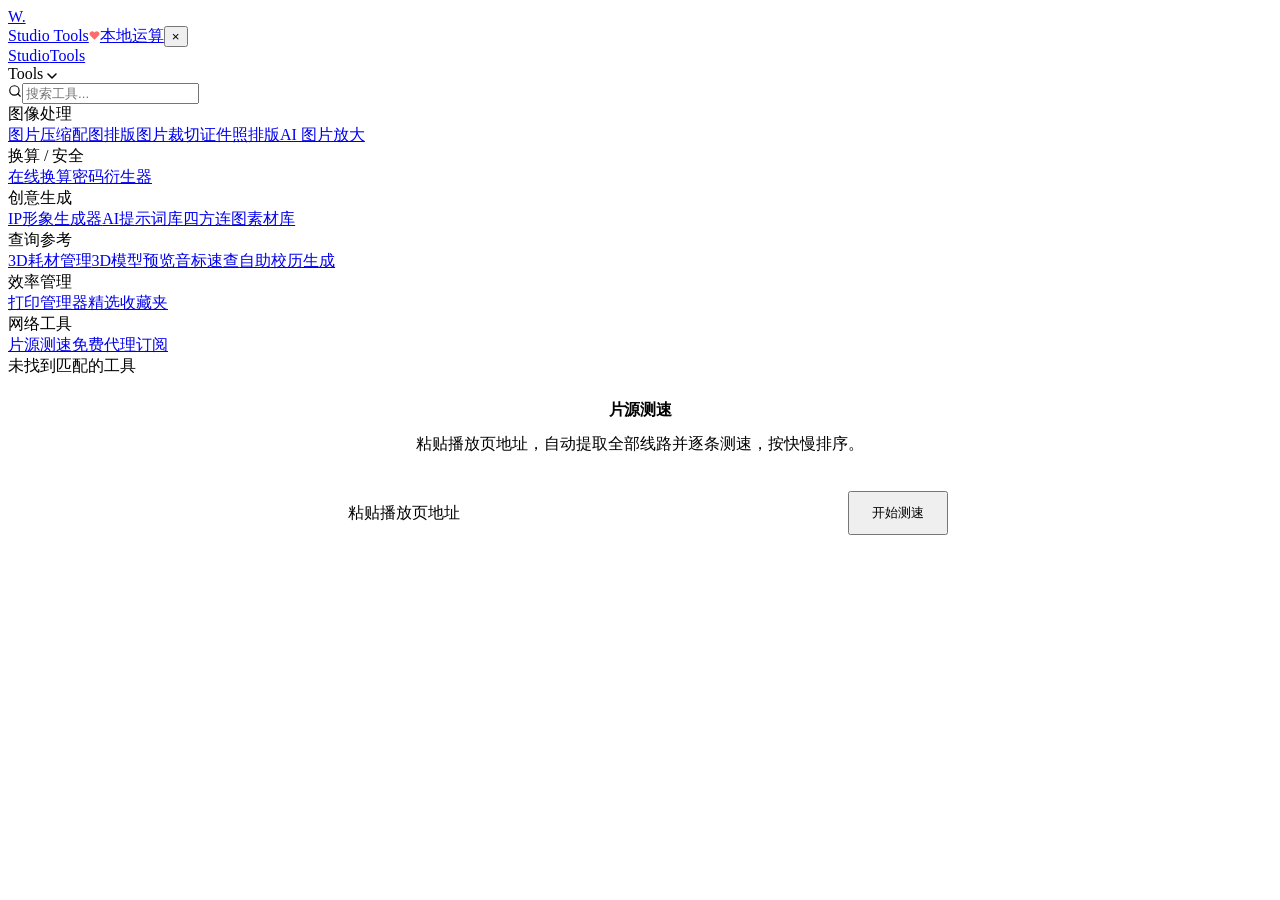
==== tools/source-probe.html @ e4e9c32e "feat(tools): 新增片源测速工具；修复 vjooProject 内嵌 base64；清理测试产物 片源测速（新工具） - tools/source-probe.html：输入播放页地址 → " ====
<!DOCTYPE html>
<html lang="zh-CN" data-page-node-id="ZPGu3p5vpaYgQeffbwRxIf">
<head data-page-node-id="IMk7vswgnAUHOb9VFnFJuF">
<meta http-equiv="Content-Security-Policy" content="default-src 'self'; script-src 'self' 'unsafe-inline'; style-src 'self' 'unsafe-inline'; img-src 'self' data:; connect-src 'self' http://127.0.0.1:* http://localhost:*; frame-ancestors 'none'; base-uri 'self';" data-page-node-id="cvdRTb36xbyCefzs7I9JL9">
<meta charset="UTF-8" data-page-node-id="7qxW4fsRTeHyKktsri9sMq">
<meta name="viewport" content="width=device-width, initial-scale=1.0" data-page-node-id="0yG3iNQ4elmF7pXUvCrKWf">
<title>W.-片源测速</title>
<link rel="stylesheet" href="common.css" data-page-node-id="Oe4scHIeBnwPIecHPCPHCA">
<style>
  /* 主视觉：居中输入 */
  .hero { text-align: center; padding-block: 12px 40px; }
  .hero h1 { font-size: var(--fs-2xl); font-weight: 600; letter-spacing: -0.02em; color: var(--ink); }
  .hero p { margin-top: 10px; font-size: var(--fs-base); color: var(--ink-tertiary); line-height: 1.6; }

  .probe-box {
    display: flex; align-items: center; gap: 8px;
    max-width: 600px; margin: 28px auto 0; padding: 6px 6px 6px 22px;
    background: var(--bg-white); border: 1px solid var(--border);
    border-radius: var(--radius-pill);
    transition: border-color 0.2s, box-shadow 0.2s;
  }
  .probe-box:focus-within { border-color: var(--ink); box-shadow: 0 2px 12px rgba(0, 0, 0, 0.06); }
  .probe-box input {
    flex: 1; min-width: 0; padding: 11px 0;
    border: none; background: transparent; outline: none;
    font-size: var(--fs-base); color: var(--ink); font-family: inherit;
  }
  .probe-box input::placeholder { color: var(--ink-quaternary); }
  .probe-box .btn-filled { flex-shrink: 0; padding: 11px 22px; }

  .field-hint { font-size: var(--fs-xs); color: var(--ink-quaternary); margin-top: 6px; line-height: 1.5; }

  /* 日志 */
  .log {
    background: var(--bg); border: 1px solid var(--border-light); border-radius: var(--radius-md);
    padding: 14px 16px; font-size: var(--fs-xs); line-height: 1.8; color: var(--ink-secondary);
    font-family: 'SF Mono', SFMono-Regular, Consolas, Menlo, monospace; margin-bottom: 20px;
  }
  .log:empty { display: none; }
  .log .err { color: var(--red); }
  .log .ok { color: #1d8a3e; }

  /* 结果表 */
  .result-head { display: flex; align-items: baseline; justify-content: space-between; margin-bottom: 12px; }
  .result-title { font-size: var(--fs-lg); font-weight: 600; color: var(--ink); letter-spacing: -0.01em; }
  .result-sub { font-size: var(--fs-xs); color: var(--ink-quaternary); }
  .tbl-wrap { overflow-x: auto; border: 1px solid var(--border-light); border-radius: var(--radius-md); }
  table { width: 100%; border-collapse: collapse; font-size: var(--fs-sm); min-width: 640px; }
  th {
    text-align: left; padding: 11px 14px; font-weight: 500; font-size: var(--fs-xs);
    color: var(--ink-tertiary); background: var(--bg); border-bottom: 1px solid var(--border-light);
    white-space: nowrap;
  }
  td { padding: 13px 14px; border-bottom: 1px solid var(--border-light); color: var(--ink); vertical-align: middle; }
  tbody tr:last-child td { border-bottom: none; }
  tbody tr.best { background: rgba(52, 199, 89, 0.06); }
  .rank {
    display: inline-flex; align-items: center; justify-content: center;
    width: 22px; height: 22px; border-radius: 50%; background: var(--bg);
    font-size: var(--fs-xs); color: var(--ink-tertiary); font-weight: 500;
  }
  tr.best .rank { background: var(--green); color: #fff; }
  .name-cell { font-weight: 500; max-width: 160px; }
  .name-cell .sub { font-weight: 400; font-size: var(--fs-xs); color: var(--ink-quaternary); margin-top: 2px; }
  .url-cell {
    font-family: 'SF Mono', SFMono-Regular, Consolas, Menlo, monospace; font-size: var(--fs-xs);
    color: var(--ink-tertiary); max-width: 260px; overflow: hidden; text-overflow: ellipsis; white-space: nowrap;
  }
  .speed-val { font-size: var(--fs-md); font-weight: 600; color: var(--ink); font-variant-numeric: tabular-nums; }
  .speed-val .unit { font-size: var(--fs-xs); font-weight: 400; color: var(--ink-tertiary); margin-left: 2px; }
  .pill {
    display: inline-block; padding: 2px 9px; border-radius: var(--radius-pill);
    font-size: var(--fs-xs); font-weight: 500;
  }
  .pill.green { background: rgba(52,199,89,0.12); color: #1d8a3e; }
  .pill.orange { background: rgba(255,149,0,0.14); color: #a35b00; }
  .pill.red { background: rgba(255,59,48,0.12); color: var(--red); }
  .pill.gray { background: var(--bg); color: var(--ink-tertiary); }
  .copy-btn {
    border: 1px solid var(--border-light); background: var(--bg-white); color: var(--ink-secondary);
    border-radius: 6px; padding: 4px 10px; font-size: var(--fs-xs); cursor: pointer; transition: all 0.2s;
  }
  .copy-btn:hover { border-color: var(--ink); color: var(--ink); }
  .empty { padding: 40px; text-align: center; color: var(--ink-quaternary); font-size: var(--fs-sm); }

  .toast {
    position: fixed; left: 50%; bottom: 32px; transform: translateX(-50%) translateY(12px);
    background: var(--fill-black); color: #fff; padding: 10px 20px; border-radius: var(--radius-pill);
    font-size: var(--fs-sm); opacity: 0; pointer-events: none; transition: all 0.25s; z-index: 3000;
  }
  .toast.show { opacity: 1; transform: translateX(-50%) translateY(0); }
</style>
<script src="nav.js"></script>
</head>
<body data-page-node-id="PixpRwdAAbq9xPmpHfaydo">
<main class="section" data-page-node-id="8AVjW84SENvKahoiMfPcQv">
  <div class="section-inner" data-page-node-id="as6ND2UvFSIoCHWWe0nneN">

    <header class="hero" data-page-node-id="J05TMQCF4tC5JndLKQsbAO">
      <h1 data-page-node-id="JKZACPw5sNJCtRLgJzRHXo">片源测速</h1>
      <p data-page-node-id="T0nuwvt2Euz05NHSDL53SF">粘贴播放页地址，自动提取全部线路并逐条测速，按快慢排序。</p>

      <div class="probe-box" data-page-node-id="0QeT7wRLCHiaiEZdDlRGXl">
        <input id="urlInput" type="url" placeholder="粘贴播放页地址" spellcheck="false" autocomplete="off" data-page-node-id="PAPZzgScgm7Xft5dtOZvPQ">
        <button class="btn-filled" id="btnProbe" data-page-node-id="ka0pAKtAQT5NLwB0GZ0dj9">开始测速</button>
      </div>
    </header>

    <div class="log" id="log" data-page-node-id="QzqR7o0pzmo55aXf66upoX"></div>

    <div id="resultWrap" hidden data-page-node-id="muB1vX6SABqzHpYNAqAQod">
      <div class="result-head" data-page-node-id="joUSeAz6lKfme5ElhyAAWN">
        <span class="result-title" data-page-node-id="tkEbCt50vHaF7T3hQVf7i6">测速结果</span>
        <span class="result-sub" id="resultSub" data-page-node-id="GXV3MVTCdEJOjz2yw9jYiW"></span>
      </div>
      <div class="tbl-wrap" data-page-node-id="4CEcrOVvCNs4h5fTGnGIyA">
        <table data-page-node-id="NwUe70KKYCGL6rZ99LQ90e">
          <thead data-page-node-id="RjKPP5CKDpdiMONn51krYj">
            <tr data-page-node-id="dACEZOQSNDQsx4VEEPswk0">
              <th style="width:44px" data-page-node-id="j7spy5uPtcy1FAjj7wp0uD">#</th>
              <th data-page-node-id="zYsvMD4GbPpGEE7Y34V650">名称</th>
              <th style="width:96px" data-page-node-id="Ska1aLlAr75Cjyj5HeZjXc">速度</th>
              <th style="width:80px" data-page-node-id="et0B9VehAGCuv8TxYv2nsz">首包</th>
              <th style="width:110px" data-page-node-id="2chqQ2vAXgChqHUFxePjaV">流畅度</th>
              <th data-page-node-id="g8TRFCjYx2Zb6uFZow6eZT">地址</th>
              <th style="width:64px" data-page-node-id="3UoB9alngWWWnypgCnw6vQ"></th>
            </tr>
          </thead>
          <tbody id="tbody" data-page-node-id="4F8mdVtQCKZd6jrYJzv6bk"></tbody>
        </table>
      </div>
      <div class="field-hint" style="margin-top:10px" data-page-node-id="4tFsyYJNH9DXnrigRh6ejS">
        流畅度 = 分片下载耗时 ÷ 分片时长，小于 1 才不会卡顿；越小越稳。首包为 TTFB 中位数。
      </div>
    </div>

  </div>
</main>
<div class="toast" id="toast" data-page-node-id="3CoGlmRVdDUiGL0aK26Zx4"></div>

<script>
(function () {
  var $ = function (id) { return document.getElementById(id); };
  // 解析服务地址（改端口只改这里一处）
  var API_BASE = 'http://127.0.0.1:8899';
  var logEl = $('log'), tbody = $('tbody'), resultWrap = $('resultWrap'), resultSub = $('resultSub');

  function toast(msg) {
    var t = $('toast');
    t.textContent = msg;
    t.classList.add('show');
    clearTimeout(t._tm);
    t._tm = setTimeout(function () { t.classList.remove('show'); }, 2200);
  }
  function log(msg, cls) {
    var d = document.createElement('div');
    if (cls) d.className = cls;
    d.textContent = msg;
    logEl.appendChild(d);
  }
  function clearLog() { logEl.innerHTML = ''; }
  function base() { return API_BASE; }

  function mb(mbps) { return mbps / 8; }

  // 出场顺序：可用线路按速度降序（最快在前），失败的次要指标保持原顺序排到最后
  function sortRows(rows) {
    return rows.slice().sort(function (a, b) {
      if (!!a.ok !== !!b.ok) return a.ok ? -1 : 1;
      return (b.mbps || 0) - (a.mbps || 0);
    });
  }

  function render(list) {
    var rows = sortRows(list || []);
    tbody.innerHTML = '';
    resultWrap.hidden = false;
    var okCount = rows.filter(function (r) { return r.ok; }).length;
    resultSub.textContent = '共 ' + rows.length + ' 条，可用 ' + okCount + ' 条 · 按速度降序';
    if (!rows.length) {
      tbody.innerHTML = '<tr><td colspan="7" class="empty">没有可展示的结果</td></tr>';
      return;
    }
    rows.forEach(function (r, i) {
      var tr = document.createElement('tr');
      if (r.ok && i === 0) tr.className = 'best';

      var rank = document.createElement('td');
      rank.innerHTML = '<span class="rank">' + (i + 1) + '</span>';
      tr.appendChild(rank);

      var name = document.createElement('td');
      name.className = 'name-cell';
      var nm = r.name || (r.url ? r.url.split('/')[2] : '未命名');
      name.innerHTML = escapeHtml(nm) + '<div class="sub">' + (r.type === 'hls' ? 'HLS' : '文件') + '</div>';
      tr.appendChild(name);

      var sp = document.createElement('td');
      if (r.ok) {
        sp.innerHTML = '<span class="speed-val">' + mb(r.mbps).toFixed(2) + '<span class="unit">MB/s</span></span>';
      } else {
        sp.innerHTML = '<span class="pill gray">失败</span>';
      }
      tr.appendChild(sp);

      var tt = document.createElement('td');
      tt.textContent = r.ok ? (r.ttfb + ' ms') : '—';
      tt.style.color = 'var(--ink-tertiary)';
      tr.appendChild(tt);

      var ra = document.createElement('td');
      if (r.ok && r.ratio != null) {
        var cls = r.ratio < 0.7 ? 'green' : (r.ratio < 1 ? 'orange' : 'red');
        var label = r.ratio < 0.7 ? '流畅' : (r.ratio < 1 ? '偏紧' : '会卡');
        ra.innerHTML = '<span class="pill ' + cls + '">' + label + ' ' + r.ratio + '</span>';
      } else if (r.ok) {
        ra.innerHTML = '<span class="pill green">可用</span>';
      } else {
        ra.innerHTML = '<span class="pill red">' + escapeHtml((r.error || '不可用').slice(0, 14)) + '</span>';
      }
      tr.appendChild(ra);

      var url = document.createElement('td');
      url.className = 'url-cell';
      url.textContent = r.url || '';
      url.title = r.url || '';
      tr.appendChild(url);

      var act = document.createElement('td');
      var btn = document.createElement('button');
      btn.className = 'copy-btn';
      btn.textContent = '复制';
      btn.addEventListener('click', function () {
        copy(r.url || '');
      });
      act.appendChild(btn);
      tr.appendChild(act);

      tbody.appendChild(tr);
    });
  }

  function escapeHtml(s) {
    return String(s).replace(/[&<>"']/g, function (c) {
      return { '&': '&amp;', '<': '&lt;', '>': '&gt;', '"': '&quot;', "'": '&#39;' }[c];
    });
  }
  function copy(text) {
    if (!text) return;
    if (navigator.clipboard && navigator.clipboard.writeText) {
      navigator.clipboard.writeText(text).then(function () { toast('已复制地址'); }, function () { fallbackCopy(text); });
    } else {
      fallbackCopy(text);
    }
  }
  function fallbackCopy(text) {
    var ta = document.createElement('textarea');
    ta.value = text;
    document.body.appendChild(ta);
    ta.select();
    try { document.execCommand('copy'); toast('已复制地址'); } catch (e) { toast('复制失败'); }
    document.body.removeChild(ta);
  }

  function post(path, payload) {
    return fetch(base() + path, {
      method: 'POST',
      headers: { 'Content-Type': 'application/json' },
      body: JSON.stringify(payload)
    }).then(function (r) { return r.json(); });
  }

  var urlInput = $('urlInput'), btnProbe = $('btnProbe');
  var btnLabel = btnProbe.textContent;

  function doProbe() {
    var url = urlInput.value.trim();
    if (!url) { toast('请先粘贴播放页地址'); urlInput.focus(); return; }
    if (btnProbe.disabled) return;
    clearLog();
    resultWrap.hidden = true;
    btnProbe.disabled = true;
    btnProbe.textContent = '探测并测速中…';
    log('POST /api/probe ' + url);
    post('/api/probe', {
      url: url,
      speed: true,
      segs: 3,
      timeout: 15
    }).then(function (d) {
      (d.log || []).forEach(function (l) { log('· ' + l); });
      if (d.error) log('× ' + d.error, 'err');
      if (d.sources && d.sources.length) log('✓ 提取到 ' + d.sources.length + ' 个片源', 'ok');
      if (d.speeds && d.speeds.length) {
        log('✓ 测速完成，耗时 ' + (d.elapsed || 0) + 's', 'ok');
        render(d.speeds);
      }
    }).catch(function (e) {
      log('× 请求失败：' + e.message + '（解析服务是否已启动？）', 'err');
    }).then(function () {
      btnProbe.disabled = false;
      btnProbe.textContent = btnLabel;
    });
  }

  btnProbe.addEventListener('click', doProbe);
  urlInput.addEventListener('keydown', function (e) {
    if (e.key === 'Enter') { e.preventDefault(); doProbe(); }
  });

})();
</script>
</body>
</html>
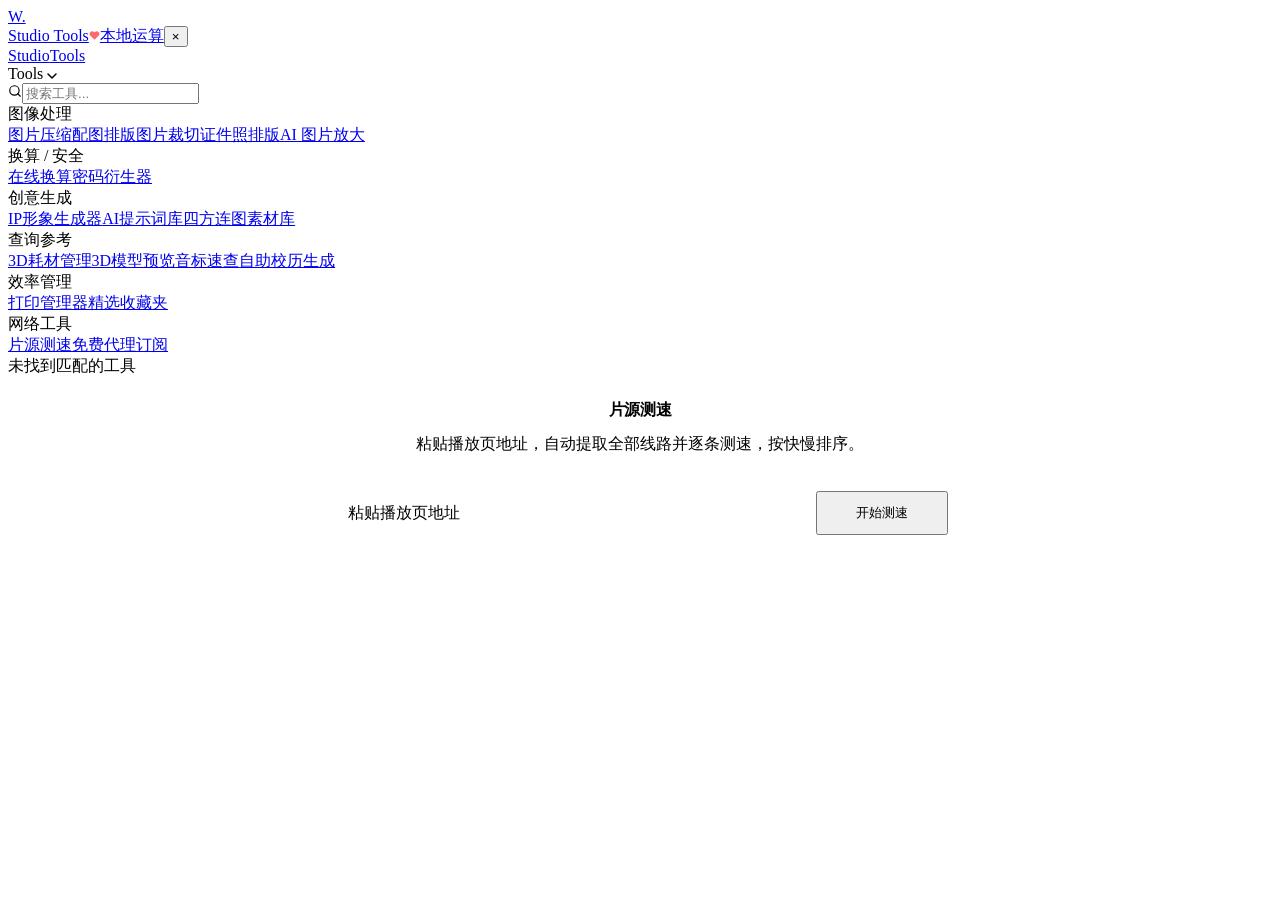
==== commit 05dec00c: "fix(tools): 片源测速支持局域网/手机访问，工具卡片图标配色修复 source-probe: API 地址跟随页面主机自适应（本机 127.0.0.1 / 局域网同 IP:8899），支持 " ====
--- a/tools/source-probe.html
+++ b/tools/source-probe.html
@@ -1,7 +1,7 @@
 <!DOCTYPE html>
 <html lang="zh-CN" data-page-node-id="ZPGu3p5vpaYgQeffbwRxIf">
 <head data-page-node-id="IMk7vswgnAUHOb9VFnFJuF">
-<meta http-equiv="Content-Security-Policy" content="default-src 'self'; script-src 'self' 'unsafe-inline'; style-src 'self' 'unsafe-inline'; img-src 'self' data:; connect-src 'self' http://127.0.0.1:* http://localhost:*; frame-ancestors 'none'; base-uri 'self';" data-page-node-id="cvdRTb36xbyCefzs7I9JL9">
+<meta http-equiv="Content-Security-Policy" content="default-src 'self'; script-src 'self' 'unsafe-inline'; style-src 'self' 'unsafe-inline'; img-src 'self' data:; connect-src 'self' http:; frame-ancestors 'none'; base-uri 'self';" data-page-node-id="cvdRTb36xbyCefzs7I9JL9">
 <meta charset="UTF-8" data-page-node-id="7qxW4fsRTeHyKktsri9sMq">
 <meta name="viewport" content="width=device-width, initial-scale=1.0" data-page-node-id="0yG3iNQ4elmF7pXUvCrKWf">
 <title>W.-片源测速</title>
@@ -26,9 +26,35 @@
     font-size: var(--fs-base); color: var(--ink); font-family: inherit;
   }
   .probe-box input::placeholder { color: var(--ink-quaternary); }
-  .probe-box .btn-filled { flex-shrink: 0; padding: 11px 22px; }
+  .probe-box .btn-filled { flex-shrink: 0; padding: 11px 22px; min-width: 132px; }
 
   .field-hint { font-size: var(--fs-xs); color: var(--ink-quaternary); margin-top: 6px; line-height: 1.5; }
+
+  /* 进度反馈：测速是串行的（并发会互抢带宽，测出来的"最快"就不可信），
+     十几条线路要跑一阵，因此必须有可见进度 —— 否则页面看着像卡死。 */
+  .progress { max-width: 600px; margin: 0 auto 20px; }
+  .progress-track { height: 3px; background: var(--border-light); border-radius: var(--radius-pill); overflow: hidden; }
+  .progress-bar {
+    height: 100%; width: 0; background: var(--ink); border-radius: inherit;
+    transition: width 0.25s ease;
+  }
+  /* 抓页 / 解析阶段总时长未知 → 不确定态：小条来回跑 */
+  .progress-bar.indet { width: 30%; transition: none; animation: indet 1.1s linear infinite; }
+  @keyframes indet { 0% { transform: translateX(-110%); } 100% { transform: translateX(340%); } }
+  .progress-text {
+    margin-top: 9px; text-align: center; font-size: var(--fs-xs); color: var(--ink-quaternary);
+    font-variant-numeric: tabular-nums;
+  }
+  @media (prefers-reduced-motion: reduce) {
+    .progress-bar.indet { animation: none; width: 100%; opacity: 0.35; }
+  }
+  .spin {
+    display: inline-block; width: 9px; height: 9px; margin-right: 5px; vertical-align: -1px;
+    border: 1.5px solid currentColor; border-top-color: transparent; border-radius: 50%;
+    animation: spin 0.7s linear infinite;
+  }
+  @keyframes spin { to { transform: rotate(360deg); } }
+  tbody tr[data-state="queue"] td { opacity: 0.5; }
 
   /* 日志 */
   .log {
@@ -105,6 +131,11 @@
         <button class="btn-filled" id="btnProbe" data-page-node-id="ka0pAKtAQT5NLwB0GZ0dj9">开始测速</button>
       </div>
     </header>
+
+    <div class="progress" id="progress" hidden data-page-node-id="Nq1ProgressWrapX">
+      <div class="progress-track"><div class="progress-bar" id="progressBar"></div></div>
+      <div class="progress-text" id="progressText"></div>
+    </div>
 
     <div class="log" id="log" data-page-node-id="QzqR7o0pzmo55aXf66upoX"></div>
 
@@ -141,8 +172,25 @@
 <script>
 (function () {
   var $ = function (id) { return document.getElementById(id); };
-  // 解析服务地址（改端口只改这里一处）
-  var API_BASE = 'http://127.0.0.1:8899';
+  // 解析服务地址：默认跟着页面所在主机走 —— 本机打开用 127.0.0.1，
+  // 局域网（http://192.168.x.x:8080）打开就用同一个 IP 的 8899，手机也能直接用。
+  // 换端口 / 服务在别的机器：加 ?api=http://host:port
+  function isLanHost(h) {
+    return /^10\./.test(h) || /^192\.168\./.test(h) ||
+      /^172\.(1[6-9]|2\d|3[01])\./.test(h) || /^169\.254\./.test(h) ||
+      /\.local$/i.test(h);
+  }
+  function deriveApiBase() {
+    var ov = '';
+    try { ov = new URLSearchParams(location.search).get('api') || ''; } catch (e) {}
+    if (ov) return ov.replace(/\/+$/, '');
+    var h = location.hostname;
+    if (!h) return 'http://127.0.0.1:8899';           // file:// 打开
+    var local = h === 'localhost' || h === '127.0.0.1' || h === '[::1]';
+    if (local || isLanHost(h)) return location.protocol + '//' + h + ':8899';
+    return 'http://127.0.0.1:8899';                    // 公网站点：只能回落本机
+  }
+  var API_BASE = deriveApiBase();
   var logEl = $('log'), tbody = $('tbody'), resultWrap = $('resultWrap'), resultSub = $('resultSub');
 
   function toast(msg) {
@@ -171,73 +219,96 @@
     });
   }
 
+  // 构建一行。state: 'queue' 排队中 / 'testing' 测速中 / 'done' 已出结果
+  function buildRow(r, rank, isBest) {
+    var state = r.state || 'done';
+    var tr = document.createElement('tr');
+    tr.setAttribute('data-state', state);
+    if (r.i != null) tr.setAttribute('data-i', r.i);
+    if (isBest) tr.className = 'best';
+
+    var rankTd = document.createElement('td');
+    rankTd.innerHTML = '<span class="rank">' + rank + '</span>';
+    tr.appendChild(rankTd);
+
+    var name = document.createElement('td');
+    name.className = 'name-cell';
+    var nm = r.name || (r.url ? r.url.split('/')[2] : '未命名');
+    name.innerHTML = escapeHtml(nm) + '<div class="sub">' + (r.type === 'hls' ? 'HLS' : '文件') + '</div>';
+    tr.appendChild(name);
+
+    var sp = document.createElement('td');
+    if (state === 'queue') {
+      sp.innerHTML = '<span class="pill gray">排队</span>';
+    } else if (state === 'testing') {
+      sp.innerHTML = '<span class="pill gray"><span class="spin"></span>测速中</span>';
+    } else if (r.ok) {
+      sp.innerHTML = '<span class="speed-val">' + mb(r.mbps).toFixed(2) + '<span class="unit">MB/s</span></span>';
+    } else {
+      sp.innerHTML = '<span class="pill gray">失败</span>';
+    }
+    tr.appendChild(sp);
+
+    var tt = document.createElement('td');
+    tt.textContent = (state === 'done' && r.ok) ? (r.ttfb + ' ms') : '—';
+    tt.style.color = 'var(--ink-tertiary)';
+    tr.appendChild(tt);
+
+    var ra = document.createElement('td');
+    if (state === 'queue') {
+      ra.innerHTML = '<span class="pill gray">待测</span>';
+    } else if (state === 'testing') {
+      ra.innerHTML = '<span class="pill gray">—</span>';
+    } else if (r.ok && r.ratio != null) {
+      var cls = r.ratio < 0.7 ? 'green' : (r.ratio < 1 ? 'orange' : 'red');
+      var label = r.ratio < 0.7 ? '流畅' : (r.ratio < 1 ? '偏紧' : '会卡');
+      ra.innerHTML = '<span class="pill ' + cls + '">' + label + ' ' + r.ratio + '</span>';
+    } else if (r.ok) {
+      ra.innerHTML = '<span class="pill green">可用</span>';
+    } else {
+      ra.innerHTML = '<span class="pill red">' + escapeHtml((r.error || '不可用').slice(0, 14)) + '</span>';
+    }
+    tr.appendChild(ra);
+
+    var url = document.createElement('td');
+    url.className = 'url-cell';
+    url.textContent = r.url || '';
+    url.title = r.url || '';
+    tr.appendChild(url);
+
+    var act = document.createElement('td');
+    var btn = document.createElement('button');
+    btn.className = 'copy-btn';
+    btn.textContent = '复制';
+    btn.addEventListener('click', function () { copy(r.url || ''); });
+    act.appendChild(btn);
+    tr.appendChild(act);
+
+    return tr;
+  }
+
+  // 最终渲染：按速度降序重排，第一名高亮
   function render(list) {
-    var rows = sortRows(list || []);
+    var sorted = sortRows(list || []);
     tbody.innerHTML = '';
     resultWrap.hidden = false;
-    var okCount = rows.filter(function (r) { return r.ok; }).length;
-    resultSub.textContent = '共 ' + rows.length + ' 条，可用 ' + okCount + ' 条 · 按速度降序';
-    if (!rows.length) {
+    var okCount = sorted.filter(function (r) { return r.ok; }).length;
+    resultSub.textContent = '共 ' + sorted.length + ' 条，可用 ' + okCount + ' 条 · 按速度降序';
+    if (!sorted.length) {
       tbody.innerHTML = '<tr><td colspan="7" class="empty">没有可展示的结果</td></tr>';
       return;
     }
-    rows.forEach(function (r, i) {
-      var tr = document.createElement('tr');
-      if (r.ok && i === 0) tr.className = 'best';
-
-      var rank = document.createElement('td');
-      rank.innerHTML = '<span class="rank">' + (i + 1) + '</span>';
-      tr.appendChild(rank);
-
-      var name = document.createElement('td');
-      name.className = 'name-cell';
-      var nm = r.name || (r.url ? r.url.split('/')[2] : '未命名');
-      name.innerHTML = escapeHtml(nm) + '<div class="sub">' + (r.type === 'hls' ? 'HLS' : '文件') + '</div>';
-      tr.appendChild(name);
-
-      var sp = document.createElement('td');
-      if (r.ok) {
-        sp.innerHTML = '<span class="speed-val">' + mb(r.mbps).toFixed(2) + '<span class="unit">MB/s</span></span>';
-      } else {
-        sp.innerHTML = '<span class="pill gray">失败</span>';
-      }
-      tr.appendChild(sp);
-
-      var tt = document.createElement('td');
-      tt.textContent = r.ok ? (r.ttfb + ' ms') : '—';
-      tt.style.color = 'var(--ink-tertiary)';
-      tr.appendChild(tt);
-
-      var ra = document.createElement('td');
-      if (r.ok && r.ratio != null) {
-        var cls = r.ratio < 0.7 ? 'green' : (r.ratio < 1 ? 'orange' : 'red');
-        var label = r.ratio < 0.7 ? '流畅' : (r.ratio < 1 ? '偏紧' : '会卡');
-        ra.innerHTML = '<span class="pill ' + cls + '">' + label + ' ' + r.ratio + '</span>';
-      } else if (r.ok) {
-        ra.innerHTML = '<span class="pill green">可用</span>';
-      } else {
-        ra.innerHTML = '<span class="pill red">' + escapeHtml((r.error || '不可用').slice(0, 14)) + '</span>';
-      }
-      tr.appendChild(ra);
-
-      var url = document.createElement('td');
-      url.className = 'url-cell';
-      url.textContent = r.url || '';
-      url.title = r.url || '';
-      tr.appendChild(url);
-
-      var act = document.createElement('td');
-      var btn = document.createElement('button');
-      btn.className = 'copy-btn';
-      btn.textContent = '复制';
-      btn.addEventListener('click', function () {
-        copy(r.url || '');
-      });
-      act.appendChild(btn);
-      tr.appendChild(act);
-
-      tbody.appendChild(tr);
+    sorted.forEach(function (r, i) {
+      r.state = 'done';
+      tbody.appendChild(buildRow(r, i + 1, !!r.ok && i === 0));
     });
+  }
+
+  // 流式过程中只替换单行，避免整表重绘导致视觉跳动
+  function replaceRow(i) {
+    var old = tbody.querySelector('tr[data-i="' + i + '"]');
+    if (!old || !rowList[i]) return;
+    old.parentNode.replaceChild(buildRow(rowList[i], i + 1, false), old);
   }
 
   function escapeHtml(s) {
@@ -262,44 +333,182 @@
     document.body.removeChild(ta);
   }
 
-  function post(path, payload) {
-    return fetch(base() + path, {
+  var urlInput = $('urlInput'), btnProbe = $('btnProbe');
+  var btnLabel = btnProbe.textContent;
+  var progressEl = $('progress'), progressBar = $('progressBar'), progressText = $('progressText');
+
+  var rowList = [];     // 与后端 items 同序（流式过程中不重排，完成后才按速度排）
+  var totalN = 0;
+  var running = false;
+  var doneSeen = false;
+
+  // mode: 'indet'（总时长未知）| 'det'（已知总数）
+  function prog(mode, cur, total, text) {
+    progressEl.hidden = false;
+    progressText.textContent = text;
+    if (mode === 'indet') {
+      progressBar.classList.add('indet');
+      progressBar.style.width = '';
+    } else {
+      progressBar.classList.remove('indet');
+      progressBar.style.width = (total ? Math.round(cur / total * 100) : 0) + '%';
+    }
+  }
+  function progDone() { prog('det', 1, 1, ''); }
+  function progHide() {
+    progressEl.hidden = true;
+    progressBar.classList.remove('indet');
+    progressBar.style.width = '0';
+  }
+
+  function onEvent(ev) {
+    if (ev.t === 'phase') {
+      prog('indet', 0, 0, ev.msg);
+      btnProbe.textContent = ev.phase === 'parse' ? '解析线路中…' : '连接中…';
+    } else if (ev.t === 'log') {
+      log('· ' + ev.msg);
+    } else if (ev.t === 'parse') {
+      // 线路解析要并发抓十几个子页，这几秒必须给出计数，否则又像卡死
+      prog('indet', 0, 0, '正在解析线路… ' + ev.done + '/' + ev.total);
+      btnProbe.textContent = '解析线路中…';
+    } else if (ev.t === 'sources') {
+      totalN = ev.total;
+      rowList = ev.items.map(function (it) { it.state = 'queue'; return it; });
+      resultWrap.hidden = false;
+      resultSub.textContent = '共 ' + totalN + ' 条 · 逐个测速中，完成后按速度降序';
+      tbody.innerHTML = '';
+      rowList.forEach(function (r) { tbody.appendChild(buildRow(r, r.i + 1, false)); });
+      btnProbe.textContent = '测速中 0/' + totalN;
+      prog('det', 0, totalN, '共 ' + totalN + ' 条线路，开始测速');
+    } else if (ev.t === 'testing') {
+      rowList[ev.i].state = 'testing';
+      replaceRow(ev.i);
+      btnProbe.textContent = '测速中 ' + ev.n + '/' + ev.total;
+      prog('det', ev.n - 1, ev.total, '正在测速 ' + ev.n + '/' + ev.total + ' · ' + ev.name);
+    } else if (ev.t === 'result') {
+      var r = ev.r || {};
+      for (var k in r) { if (Object.prototype.hasOwnProperty.call(r, k)) rowList[ev.i][k] = r[k]; }
+      rowList[ev.i].state = 'done';
+      replaceRow(ev.i);
+      btnProbe.textContent = '测速中 ' + ev.n + '/' + ev.total;
+      prog('det', ev.n, ev.total, '已完成 ' + ev.n + '/' + ev.total);
+    } else if (ev.t === 'error') {
+      log('× ' + ev.msg, 'err');
+    } else if (ev.t === 'done') {
+      doneSeen = true;
+      log('✓ 测速完成，耗时 ' + ev.elapsed + 's（可用 ' + ev.ok + '/' + ev.total + '）', 'ok');
+      progDone();
+      progressText.textContent = '完成 · 共 ' + ev.total + ' 条，用时 ' + ev.elapsed + 's';
+      btnProbe.textContent = btnLabel;
+      if (ev.speeds && ev.speeds.length) render(ev.speeds);
+    }
+  }
+
+  // 逐行读取 NDJSON（服务端 chunked 推送）
+  function consume(url) {
+    return fetch(base() + '/api/probe-stream', {
       method: 'POST',
       headers: { 'Content-Type': 'application/json' },
-      body: JSON.stringify(payload)
-    }).then(function (r) { return r.json(); });
-  }
-
-  var urlInput = $('urlInput'), btnProbe = $('btnProbe');
-  var btnLabel = btnProbe.textContent;
+      body: JSON.stringify({ url: url, segs: 3, timeout: 15 })
+    }).then(function (res) {
+      if (!res.ok) throw new Error('HTTP ' + res.status);
+      if (!res.body || !res.body.getReader) {
+        // 退化路径：浏览器不支持流式读取，整包收完再解析
+        return res.text().then(function (t) {
+          t.split('\n').forEach(function (l) { if (l.trim()) onEvent(JSON.parse(l)); });
+        });
+      }
+      var reader = res.body.getReader();
+      var dec = new TextDecoder();
+      var buf = '';
+      function pump() {
+        return reader.read().then(function (chunk) {
+          if (chunk.done) return;
+          buf += dec.decode(chunk.value, { stream: true });
+          var idx;
+          while ((idx = buf.indexOf('\n')) >= 0) {
+            var line = buf.slice(0, idx);
+            buf = buf.slice(idx + 1);
+            if (line.trim()) { try { onEvent(JSON.parse(line)); } catch (e) { /* 半行/坏行忽略 */ } }
+          }
+          return pump();
+        });
+      }
+      return pump();
+    });
+  }
+
+  // 线上（https）页面访问 127.0.0.1 受 Chrome 142+「本地网络访问(LNA)」限制：
+  // 需要用户授权 loopback-network（Chrome 145+ 显示为「设备上的应用」）。
+  // 一旦被拒绝过，Chrome 不会再次弹窗，请求会永久静默失败 → 必须给出准确指引。
+  function lnaState() {
+    if (location.protocol !== 'https:' || !navigator.permissions || !navigator.permissions.query) {
+      return Promise.resolve('n/a');
+    }
+    return navigator.permissions.query({ name: 'loopback-network' })
+      .then(function (p) { return p.state; })
+      .catch(function () {
+        return navigator.permissions.query({ name: 'local-network-access' })
+          .then(function (p) { return p.state; })
+          .catch(function () { return 'unknown'; });
+      });
+  }
+
+  function logLnaHint(state) {
+    if (state === 'denied') {
+      log('⚠ 浏览器已拒绝本页访问本机网络，请求会直接失败（点过「阻止」后不会再弹窗）。', 'err');
+    } else {
+      log('× 线上页面访问本机服务被浏览器拦截（Chrome 142+ 的本地网络访问限制）。', 'err');
+    }
+    log('  解决：点地址栏左侧图标 → 网站设置 → 把「设备上的应用」/「本地网络访问」改为「允许」→ 刷新本页。', 'err');
+    log('  或在本地直接打开 http://127.0.0.1:8080/tools/source-probe.html（http 页面不受此限制）。', 'err');
+  }
+
+  // 非线上页面的连接失败：把「服务在哪」讲清楚（局域网/手机场景最容易卡在这）
+  function logConnHint(msg) {
+    log('× 连不上解析服务（' + API_BASE + '）：' + msg, 'err');
+    log('  ① 服务没启动 → 在 tools 目录执行：python probe_server.py', 'err');
+    if (isLanHost(location.hostname)) {
+      log('  ② 手机/平板访问：确认服务在跑（默认已监听 0.0.0.0）、与电脑同一 Wi-Fi、防火墙放行 TCP 8899。', 'err');
+    } else {
+      log('  ② 换过端口 → 地址后加 ?api=http://127.0.0.1:<端口> 重新打开本页。', 'err');
+    }
+  }
 
   function doProbe() {
     var url = urlInput.value.trim();
     if (!url) { toast('请先粘贴播放页地址'); urlInput.focus(); return; }
-    if (btnProbe.disabled) return;
+    if (running) return;
+    running = true;
+    doneSeen = false;
     clearLog();
+    tbody.innerHTML = '';
     resultWrap.hidden = true;
+    rowList = [];
+    totalN = 0;
     btnProbe.disabled = true;
-    btnProbe.textContent = '探测并测速中…';
-    log('POST /api/probe ' + url);
-    post('/api/probe', {
-      url: url,
-      speed: true,
-      segs: 3,
-      timeout: 15
-    }).then(function (d) {
-      (d.log || []).forEach(function (l) { log('· ' + l); });
-      if (d.error) log('× ' + d.error, 'err');
-      if (d.sources && d.sources.length) log('✓ 提取到 ' + d.sources.length + ' 个片源', 'ok');
-      if (d.speeds && d.speeds.length) {
-        log('✓ 测速完成，耗时 ' + (d.elapsed || 0) + 's', 'ok');
-        render(d.speeds);
+    btnProbe.textContent = '连接中…';
+    prog('indet', 0, 0, '正在请求播放页…');
+    log('POST ' + API_BASE + '/api/probe-stream');
+
+    lnaState().then(function (st) {
+      if (st === 'denied') logLnaHint('denied');
+      return consume(url);
+    }).catch(function (e) {
+      var msg = String((e && e.message) || e);
+      var netErr = /Failed to fetch|NetworkError|Load failed|ERR_/i.test(msg);
+      if (location.protocol === 'https:' && netErr) {
+        logLnaHint(null);            // 线上页面：几乎必然是 LNA 拦截
+      } else if (netErr) {
+        logConnHint(msg);
+      } else {
+        log('× 请求失败：' + msg, 'err');
       }
-    }).catch(function (e) {
-      log('× 请求失败：' + e.message + '（解析服务是否已启动？）', 'err');
     }).then(function () {
+      running = false;
       btnProbe.disabled = false;
       btnProbe.textContent = btnLabel;
+      if (!doneSeen) progHide();   // 中途断流/服务端报错：别把进度条永远停在半路
     });
   }
 
